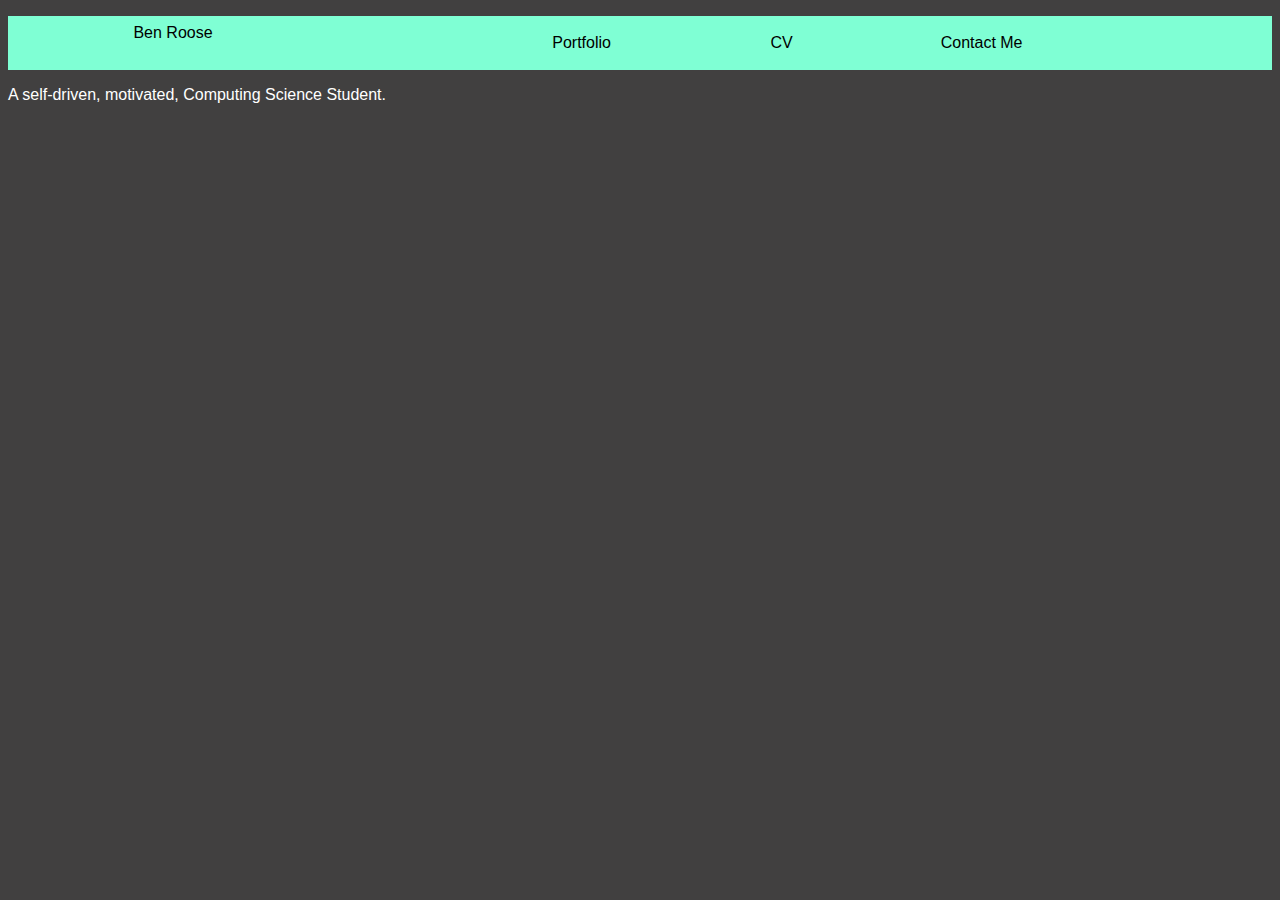
==== index.html @ 2af97547 "Add files via upload" ====
<!DOCTYPE html>
<html lang="en">
	<head>
	        <meta charset="utf-8" />
	        <title>Ben Roose Portfolio</title>
            <style>
                    @import url(styleSheet.css);
            </style>
    </head>
    <body>
        <div id="searchBarContainer">
            <ul>
                <li id="nameSlot">Ben Roose</li>
                <li><a href="portfolio.html">Portfolio</a></li>
                <li><a href="cv.html">CV</a></li>
                <li><a href="contactMe.html">Contact Me</a></li>
            </ul>
        </div>

        <div id="headerContainer">
            <p>A self-driven, motivated, Computing Science Student.</p>
        </div>
    </body>
</html>
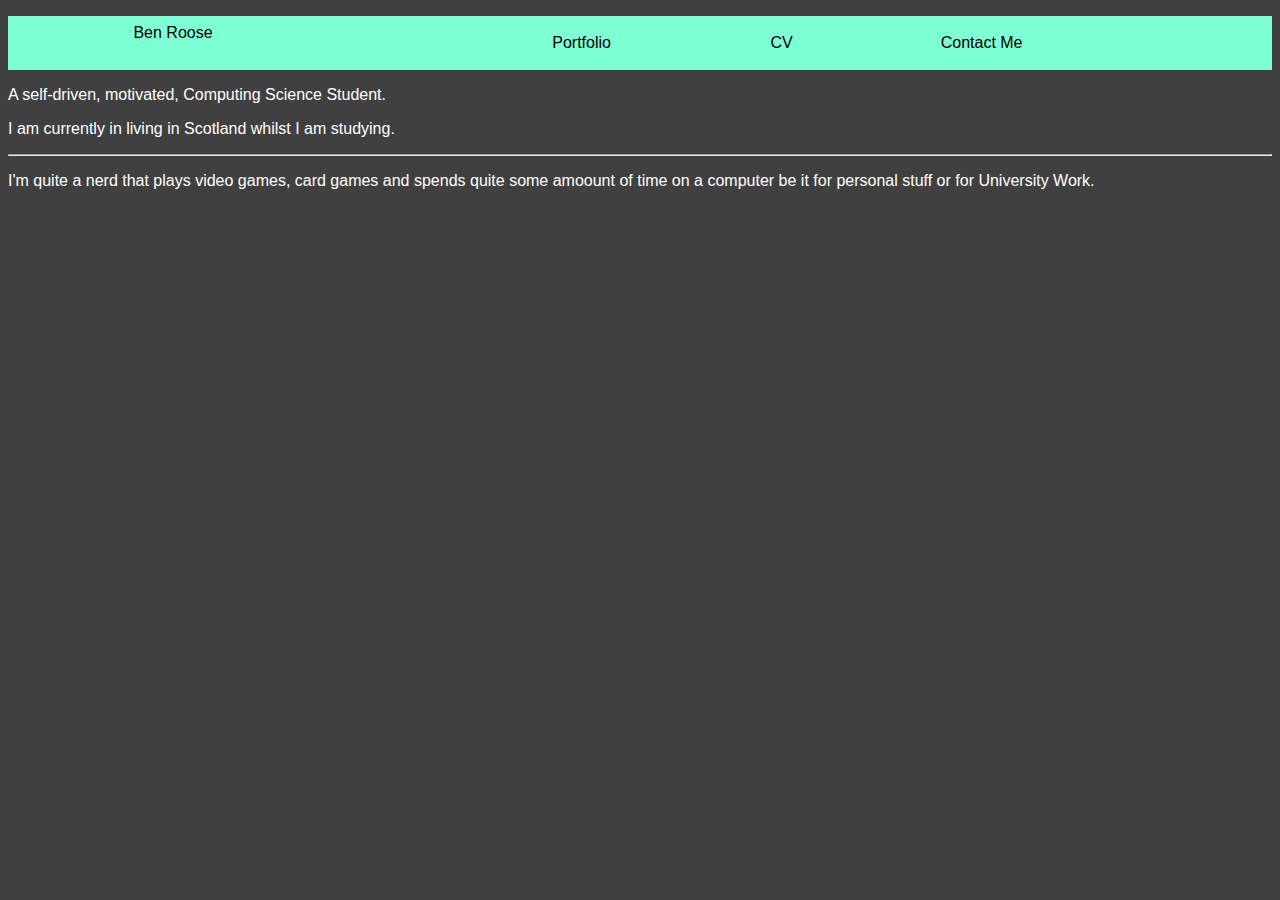
==== commit f78c3c50: "Update index.html" ====
--- a/index.html
+++ b/index.html
@@ -19,6 +19,9 @@
 
         <div id="headerContainer">
             <p>A self-driven, motivated, Computing Science Student.</p>
+            <p>I am currently in living in Scotland whilst I am studying.</p>
+            <hr>
+            <p>I'm quite a nerd that plays video games, card games and spends quite some amoount of time on a computer be it for personal stuff or for University Work.</p>
         </div>
     </body>
-</html>+</html>
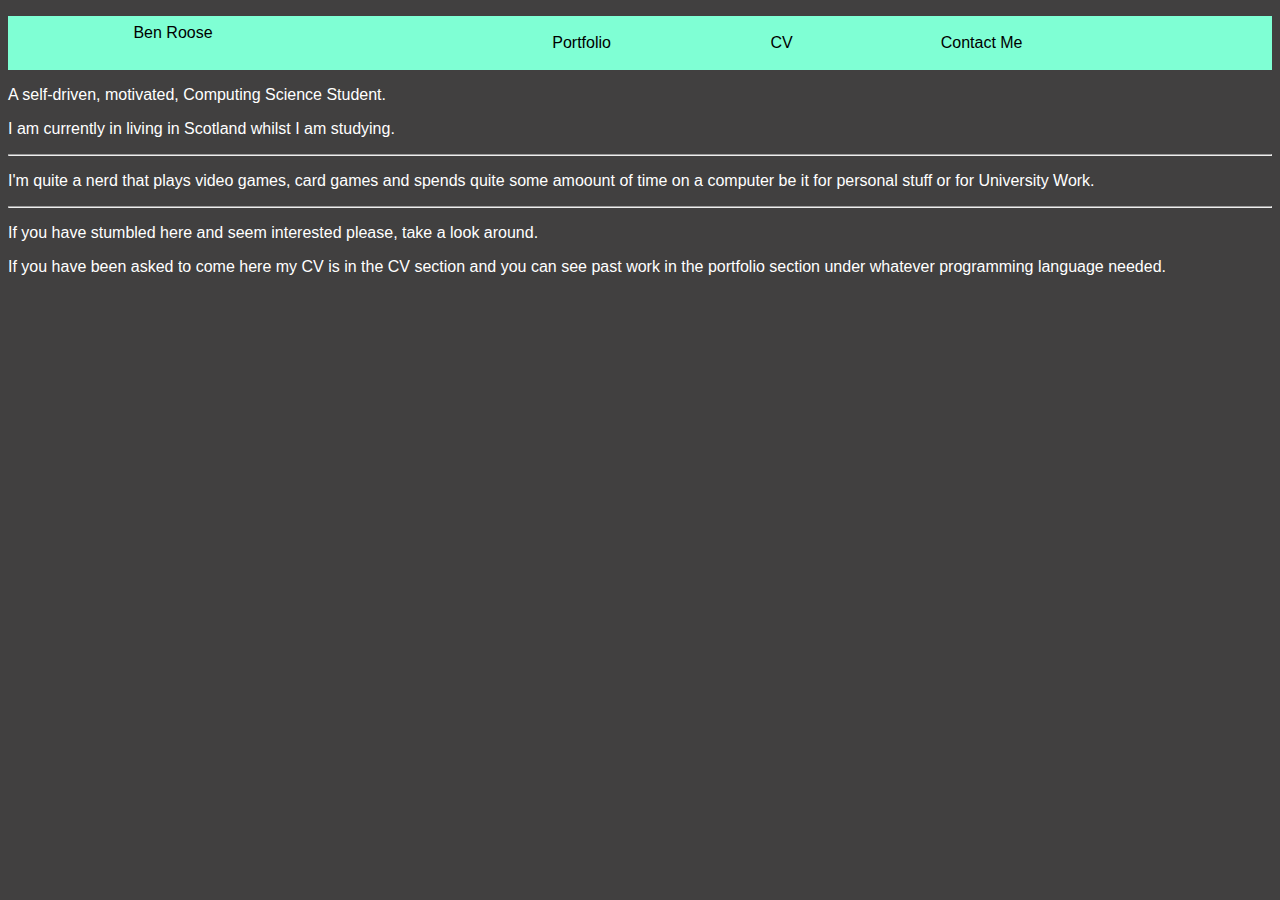
==== commit ff539523: "Update index.html" ====
--- a/index.html
+++ b/index.html
@@ -22,6 +22,9 @@
             <p>I am currently in living in Scotland whilst I am studying.</p>
             <hr>
             <p>I'm quite a nerd that plays video games, card games and spends quite some amoount of time on a computer be it for personal stuff or for University Work.</p>
+            <hr>
+            <p>If you have stumbled here and seem interested please, take a look around.</p>
+            <p>If you have been asked to come here my CV is in the CV section and you can see past work in the portfolio section under whatever programming language needed.</p>
         </div>
     </body>
 </html>
